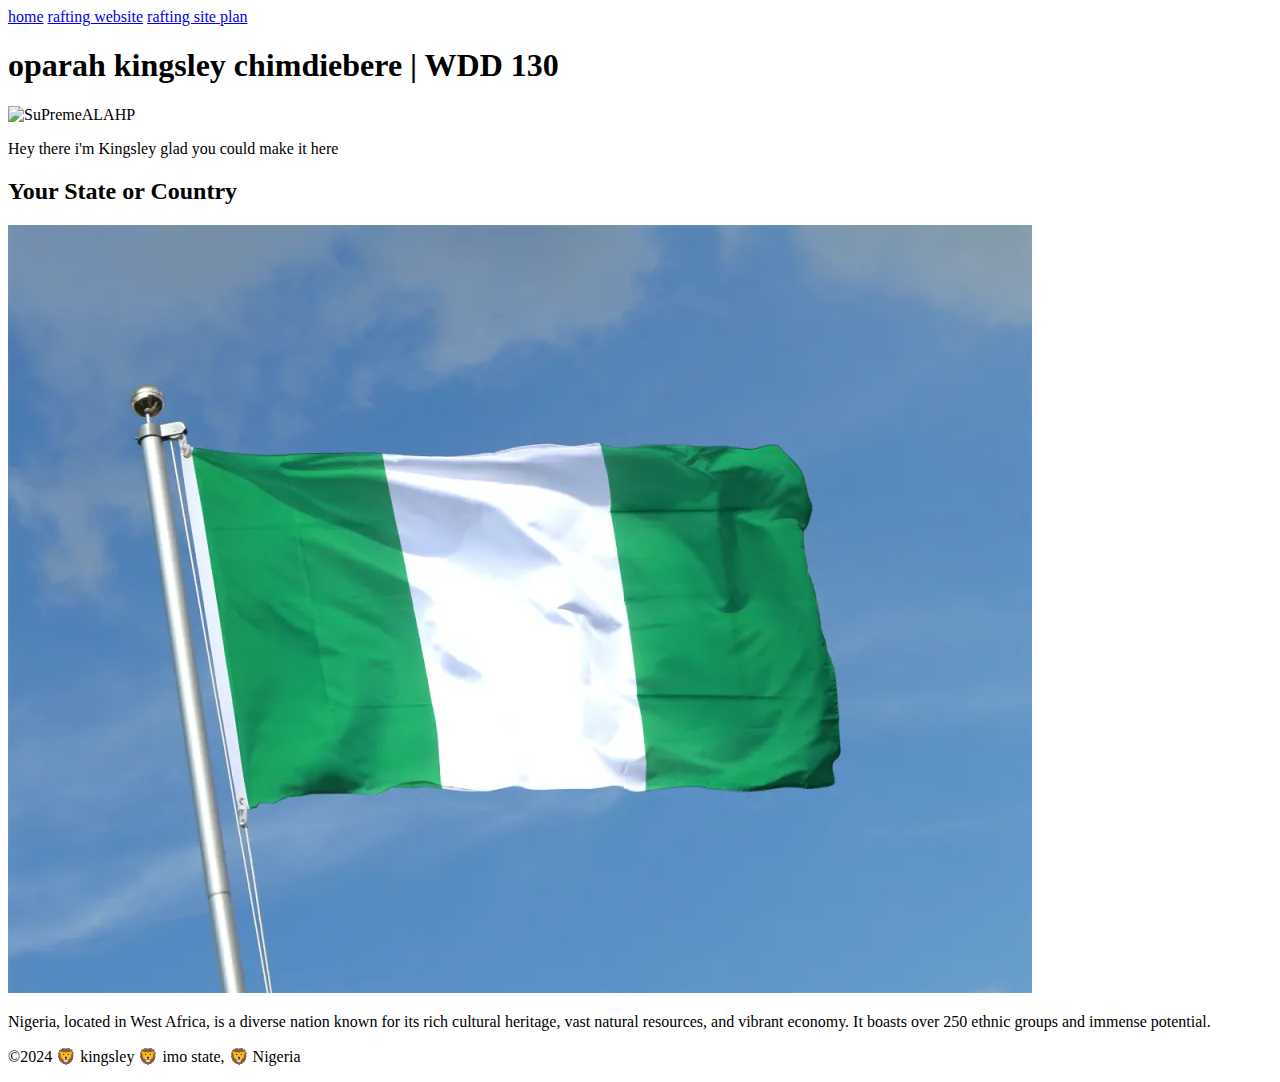
==== index.html @ 5e3e7842 "d" ====
<!DOcTYPE html>
<html lang="en-us">
    <head>
        <meta charset="utf-8">
        <meta name="viewpoint" content="width=device-width,initial-scale=1.0">
        <title>oparah kingsley chimdiebere | WDD 130</title>
        <link ref="stylesheet" href="styles/styles.css">
    </head>
    <meta name="description" content="wDD130 OPARAH KINGSLEY">
<meta name="author" content="OPARAH KINGSLEY">

        <body>
            
            <header>
                <nav>
                    <a href="#">home</a>
                    <a href="wwr/">rafting website</a>
                    <a href="wwr/site-plan-rafting.html">rafting site plan</a>
                </nav>
            </header>
            <main>
                <h1>oparah kingsley chimdiebere | WDD 130</h1>
                    <img src="images/profile.jpg" alt="SuPremeALAHP" width="200">
                    <p>Hey there i'm Kingsley glad you could make it here</p>
            </main>
            <aside>
                <h2>Your State or Country</h2>
                <img src="images/Nigerian-flag.webp" alt="Nigeria flag" />
                <p>Nigeria, located in West Africa, is a diverse nation known for its rich cultural heritage, vast natural resources, and vibrant economy. It boasts over 250 ethnic groups and immense potential.</p>
            </aside>
            
            <footer>
                <p> ©2024 🦁 kingsley 🦁 imo state, 🦁 Nigeria</p>
            </footer>
        </body>
</html>
---- styles/styles.css ----
nav {
    background-color: steelblue;
    padding: 1px
}
nav a {
    color: white;
    display: block;
    padding: 20px
}
h1 {
    color: steelblue
}
img {
    width: 150px;
    height: auto;
    border: 1px solid steelblue;
    padding: 2x;
    box-shadw: 0 0 30px gray;
}
p {
    padding: 10px;
}
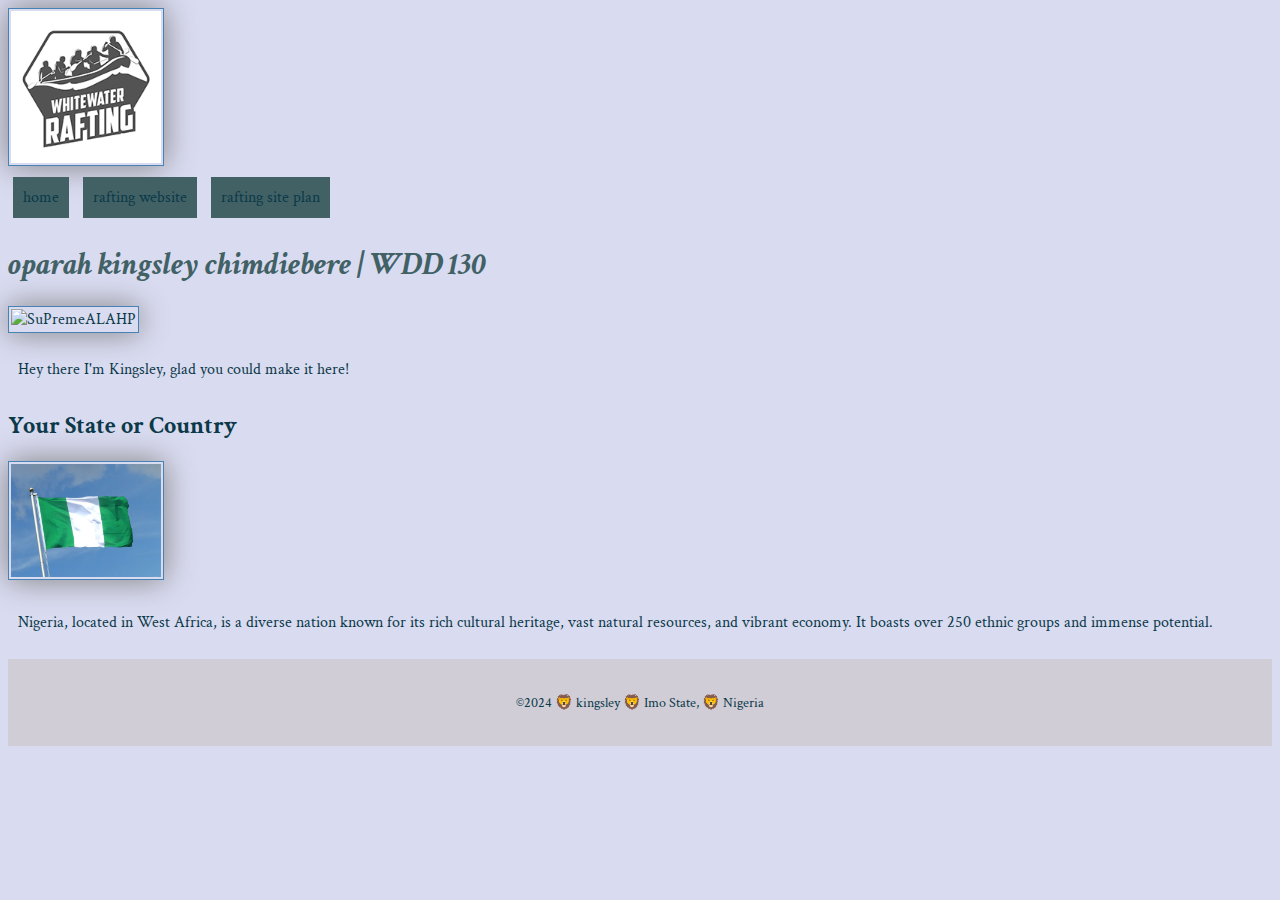
==== commit 687bf683: "RAFTING" ====
--- a/index.html
+++ b/index.html
@@ -1,36 +1,40 @@
-<!DOcTYPE html>
+<!DOCTYPE html>
 <html lang="en-us">
     <head>
         <meta charset="utf-8">
-        <meta name="viewpoint" content="width=device-width,initial-scale=1.0">
+        <meta name="viewport" content="width=device-width, initial-scale=1.0">
         <title>oparah kingsley chimdiebere | WDD 130</title>
-        <link ref="stylesheet" href="styles/styles.css">
+        <link rel="preconnect" href="https://fonts.googleapis.com">
+        <link rel="preconnect" href="https://fonts.gstatic.com" crossorigin>
+        <link href="https://fonts.googleapis.com/css2?family=Crimson+Text:ital,wght@0,400;1,700&display=swap" rel="stylesheet">
+        <link rel="stylesheet" href="styles/styles.css">
+        <meta name="description" content="WDD130 OPARAH KINGSLEY">
+        <meta name="author" content="OPARAH KINGSLEY">
     </head>
-    <meta name="description" content="wDD130 OPARAH KINGSLEY">
-<meta name="author" content="OPARAH KINGSLEY">
+    <body>
+        <header>
+            <img src="images/logo4_200.png" alt="Rafting Website Logo" width="200">
+            <nav>
+                <a href="#">home</a>
+                <a href="wwr/">rafting website</a>
+                <a href="wwr/site-plan-rafting.html">rafting site plan</a>
+            </nav>
+        </header>
 
-        <body>
-            
-            <header>
-                <nav>
-                    <a href="#">home</a>
-                    <a href="wwr/">rafting website</a>
-                    <a href="wwr/site-plan-rafting.html">rafting site plan</a>
-                </nav>
-            </header>
-            <main>
-                <h1>oparah kingsley chimdiebere | WDD 130</h1>
-                    <img src="images/profile.jpg" alt="SuPremeALAHP" width="200">
-                    <p>Hey there i'm Kingsley glad you could make it here</p>
-            </main>
-            <aside>
-                <h2>Your State or Country</h2>
-                <img src="images/Nigerian-flag.webp" alt="Nigeria flag" />
-                <p>Nigeria, located in West Africa, is a diverse nation known for its rich cultural heritage, vast natural resources, and vibrant economy. It boasts over 250 ethnic groups and immense potential.</p>
-            </aside>
-            
-            <footer>
-                <p> ©2024 🦁 kingsley 🦁 imo state, 🦁 Nigeria</p>
-            </footer>
-        </body>
+        <main>
+            <h1>oparah kingsley chimdiebere | WDD 130</h1>
+            <img src="images/profile.jpg" alt="SuPremeALAHP" width="200">
+            <p>Hey there I'm Kingsley, glad you could make it here!</p>
+        </main>
+
+        <aside>
+            <h2>Your State or Country</h2>
+            <img src="images/Nigerian-flag.webp" alt="Nigeria flag">
+            <p>Nigeria, located in West Africa, is a diverse nation known for its rich cultural heritage, vast natural resources, and vibrant economy. It boasts over 250 ethnic groups and immense potential.</p>
+        </aside>
+
+        <footer>
+            <p> ©2024 🦁 kingsley 🦁 Imo State, 🦁 Nigeria</p>
+        </footer>
+    </body>
 </html>--- a/styles/styles.css
+++ b/styles/styles.css
@@ -1,22 +1,53 @@
-nav {
-    background-color: steelblue;
-    padding: 1px
+:root {
+    --primary-color: #d9dbf1;
+    --secondary-color: #d0cdd7;
+    --accent1-color: #acb0bd;
+    --accent2-color: #416165;
+    --font-color: #0b3948;
+    --font-size: 16px;
 }
+
+body {
+    font-family: "Crimson Text", serif;
+    background-color: var(--primary-color);
+    color: var(--font-color);
+    font-size: var(--font-size);
+}
+
 nav a {
-    color: white;
-    display: block;
-    padding: 20px
+    color: var(--font-color);
+    background-color: var(--accent2-color);
+    padding: 10px;
+    margin: 5px;
+    text-decoration: none;
+    display: inline-block;
 }
+
 h1 {
-    color: steelblue
+    font-family: "Crimson Text", serif;
+    font-weight: 700;
+    font-style: italic;
+    color: var(--accent2-color);
 }
+
+p {
+    font-family: "Crimson Text", serif;
+    font-weight: 400;
+    font-style: normal;
+    padding: 10px;
+}
+
 img {
     width: 150px;
     height: auto;
     border: 1px solid steelblue;
-    padding: 2x;
-    box-shadw: 0 0 30px gray;
+    padding: 2px;
+    box-shadow: 0 0 30px gray;
 }
-p {
+
+footer {
+    background-color: var(--secondary-color);
+    text-align: center;
     padding: 10px;
+    font-size: 0.9em;
 }